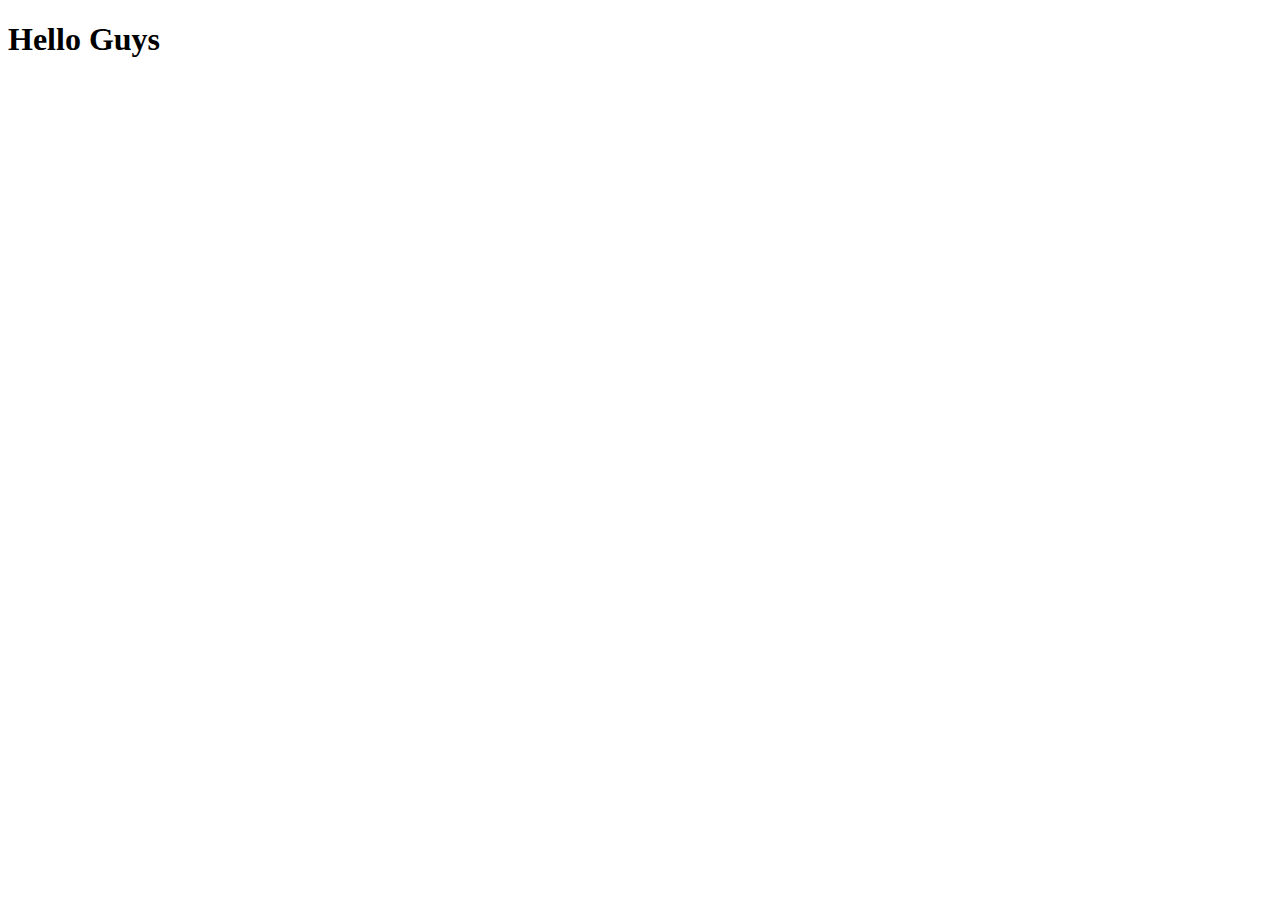
==== index.html @ 4224bbf2 "test" ====
<!DOCTYPE html>
<html lang="en">
  <head>
    <title>Bio | Alvaigan</title>
    <meta charset="UTF-8">
    <meta name="viewport" content="width=device-width, initial-scale=1">
  </head>
  <body>
    <h1>Hello Guys</h1>
  </body>
</html>
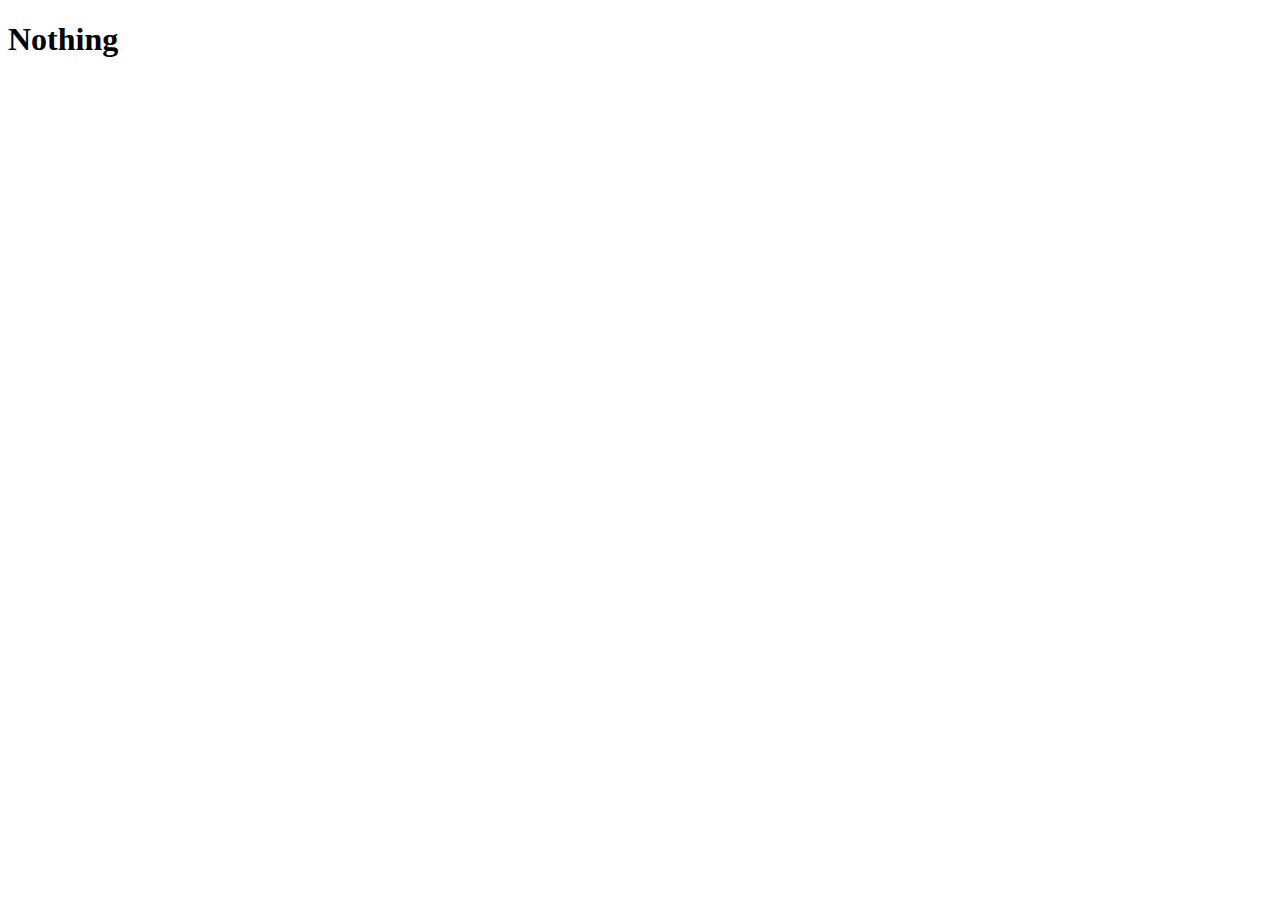
==== commit cfcdc318: "re-clean" ====
--- a/index.html
+++ b/index.html
@@ -6,6 +6,6 @@
     <meta name="viewport" content="width=device-width, initial-scale=1">
   </head>
   <body>
-    <h1>Hello Guys</h1>
+    <h1>Nothing</h1>
   </body>
 </html>
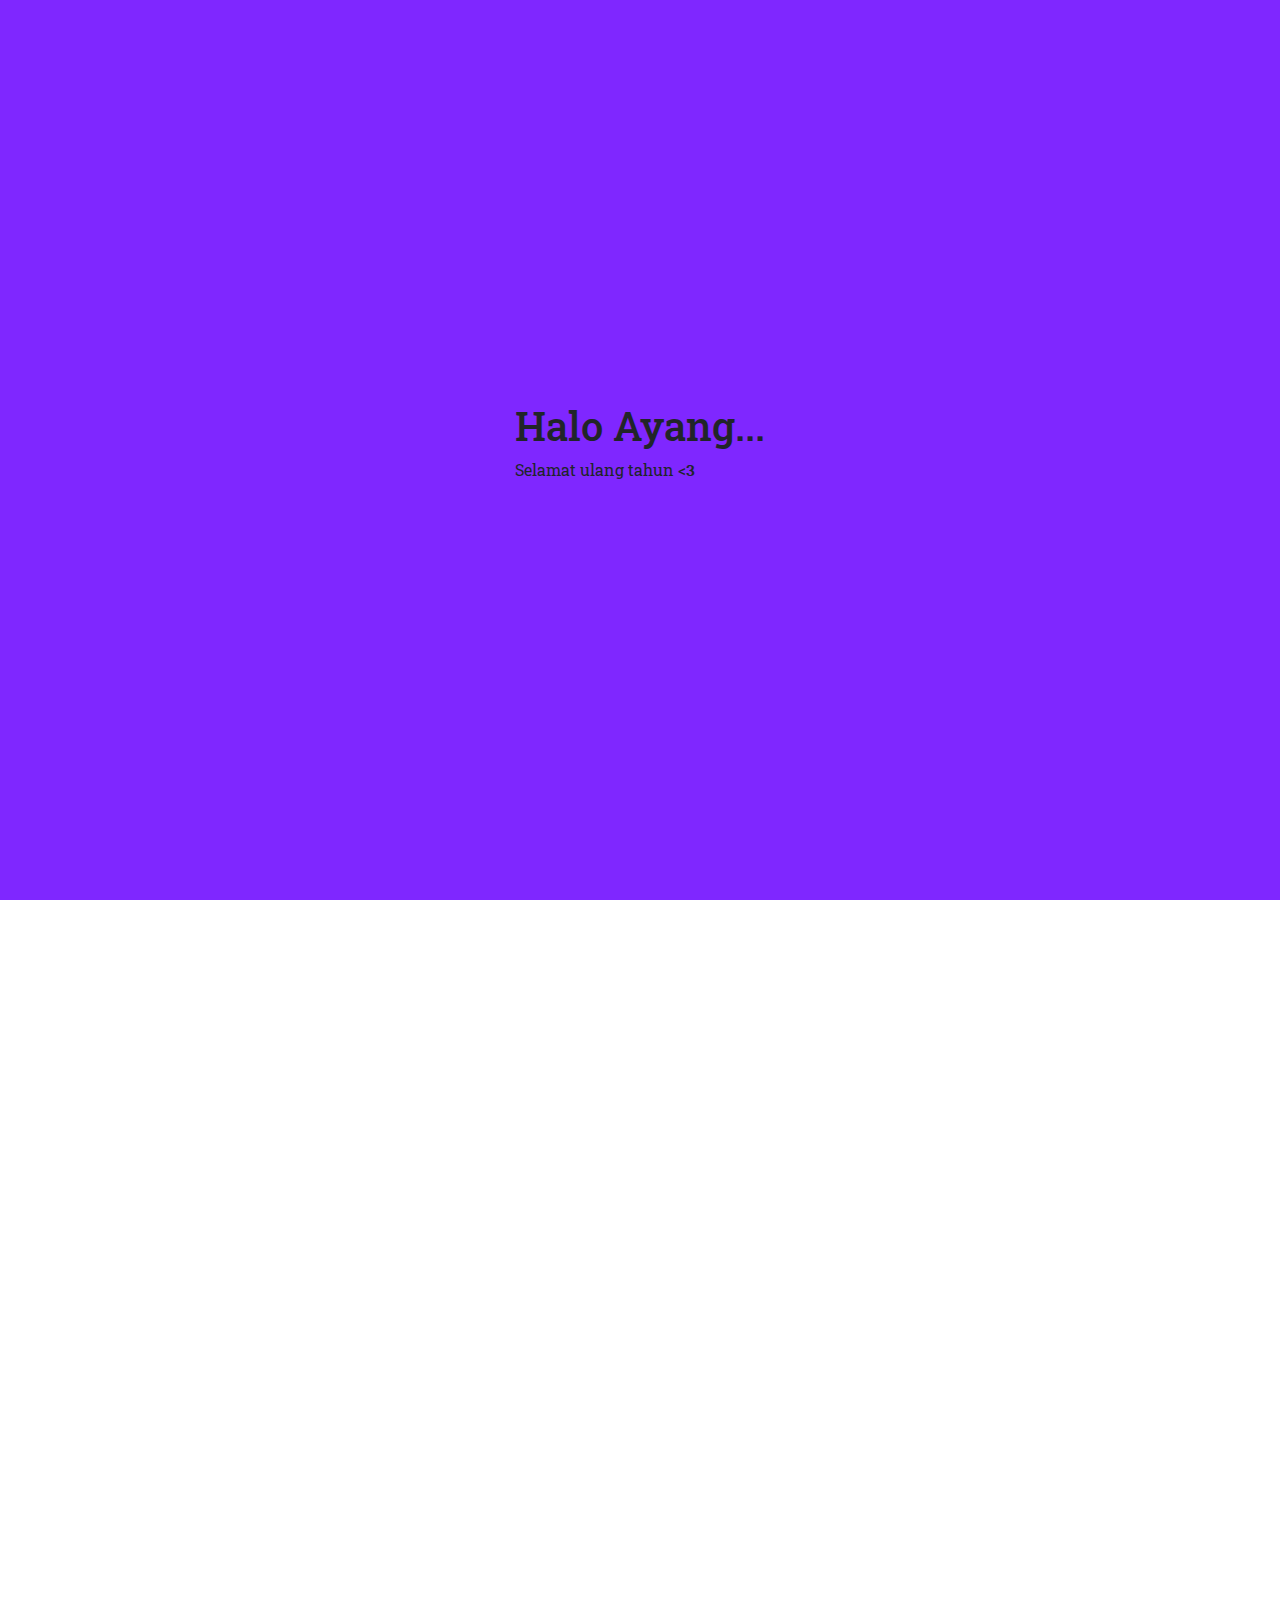
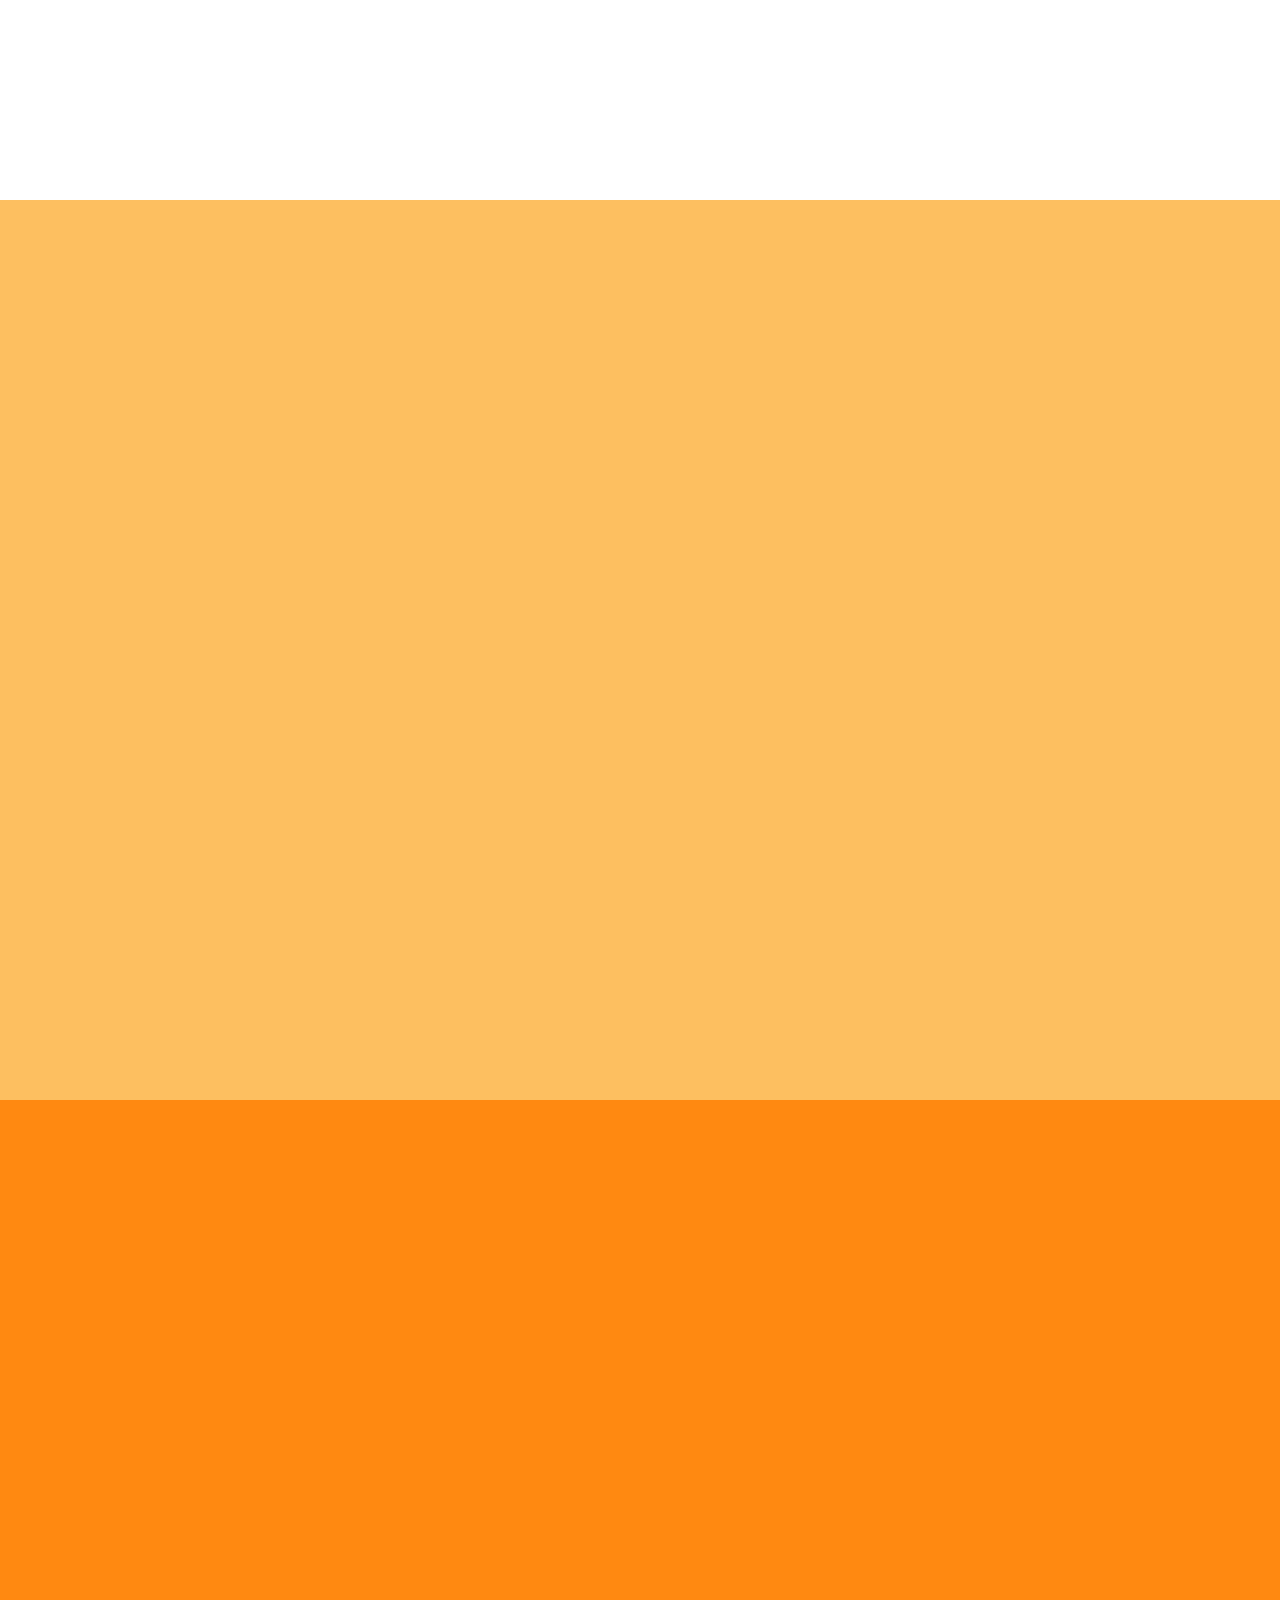
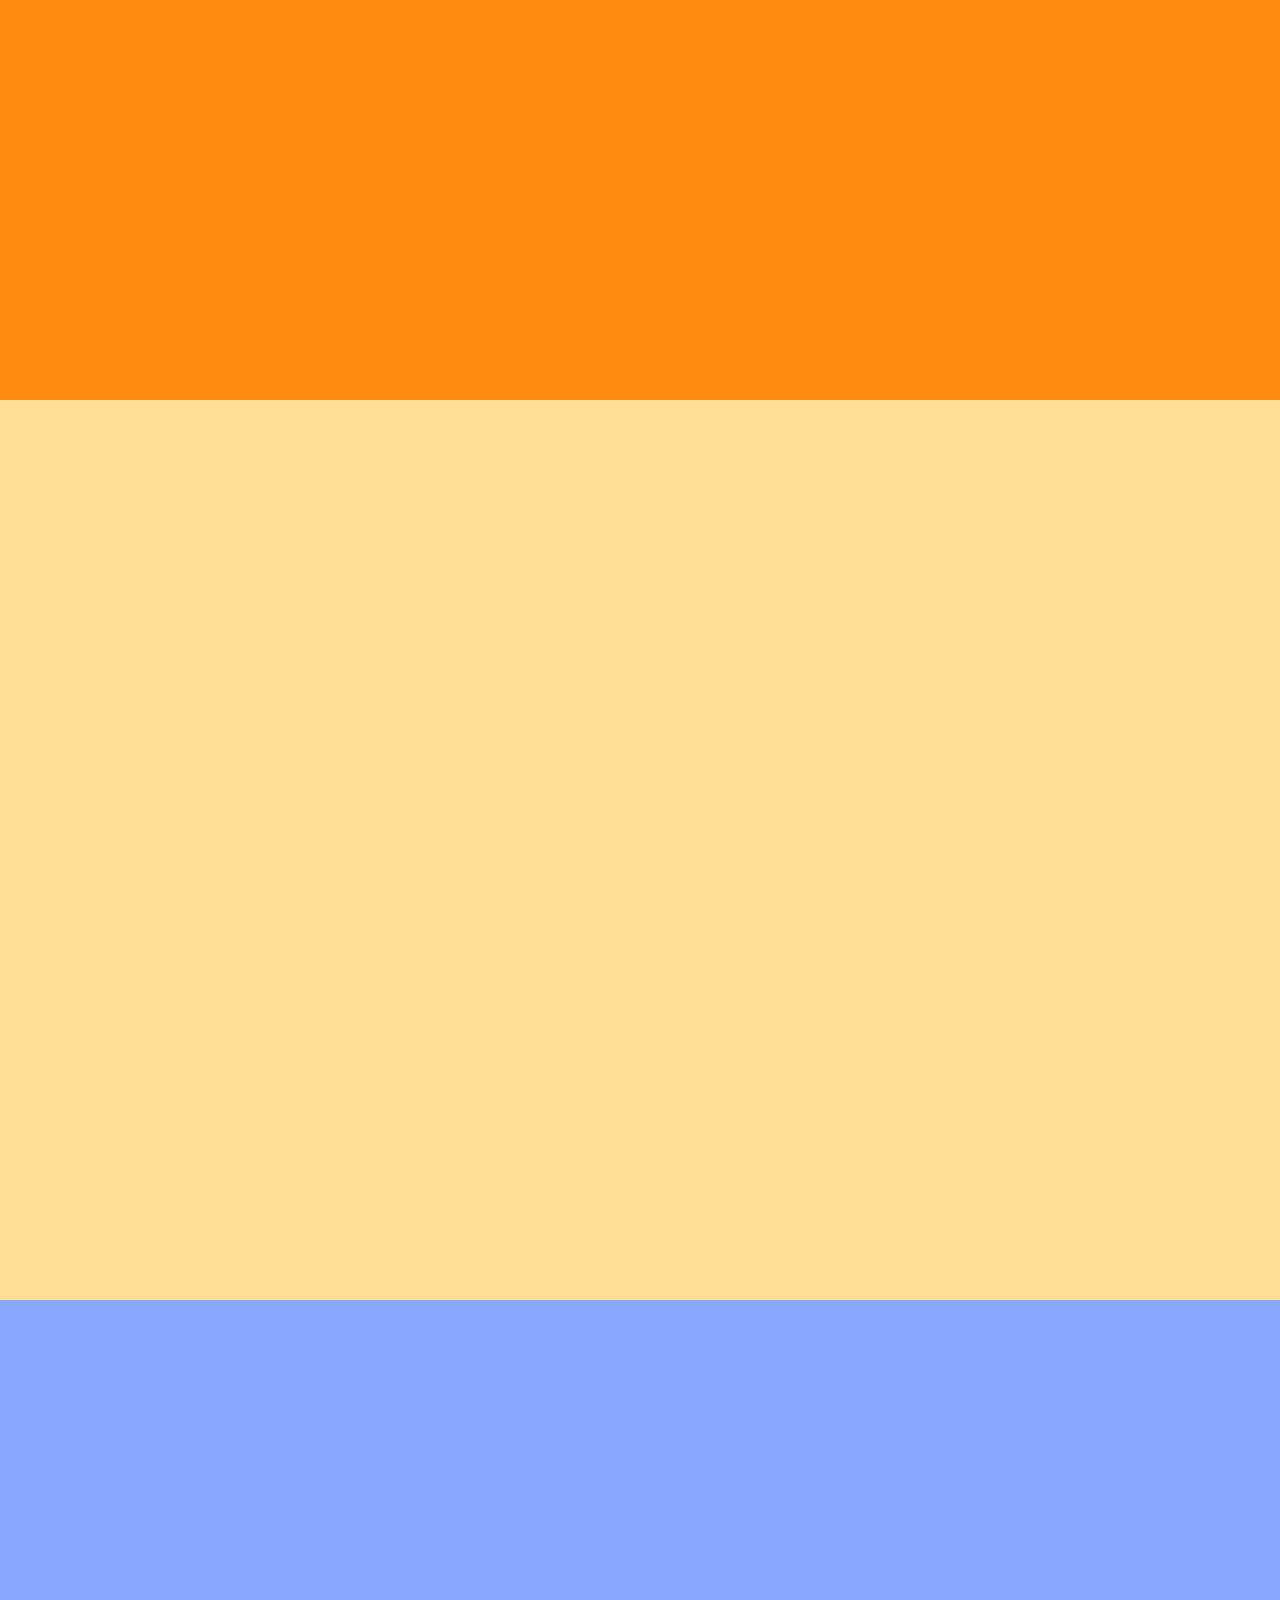
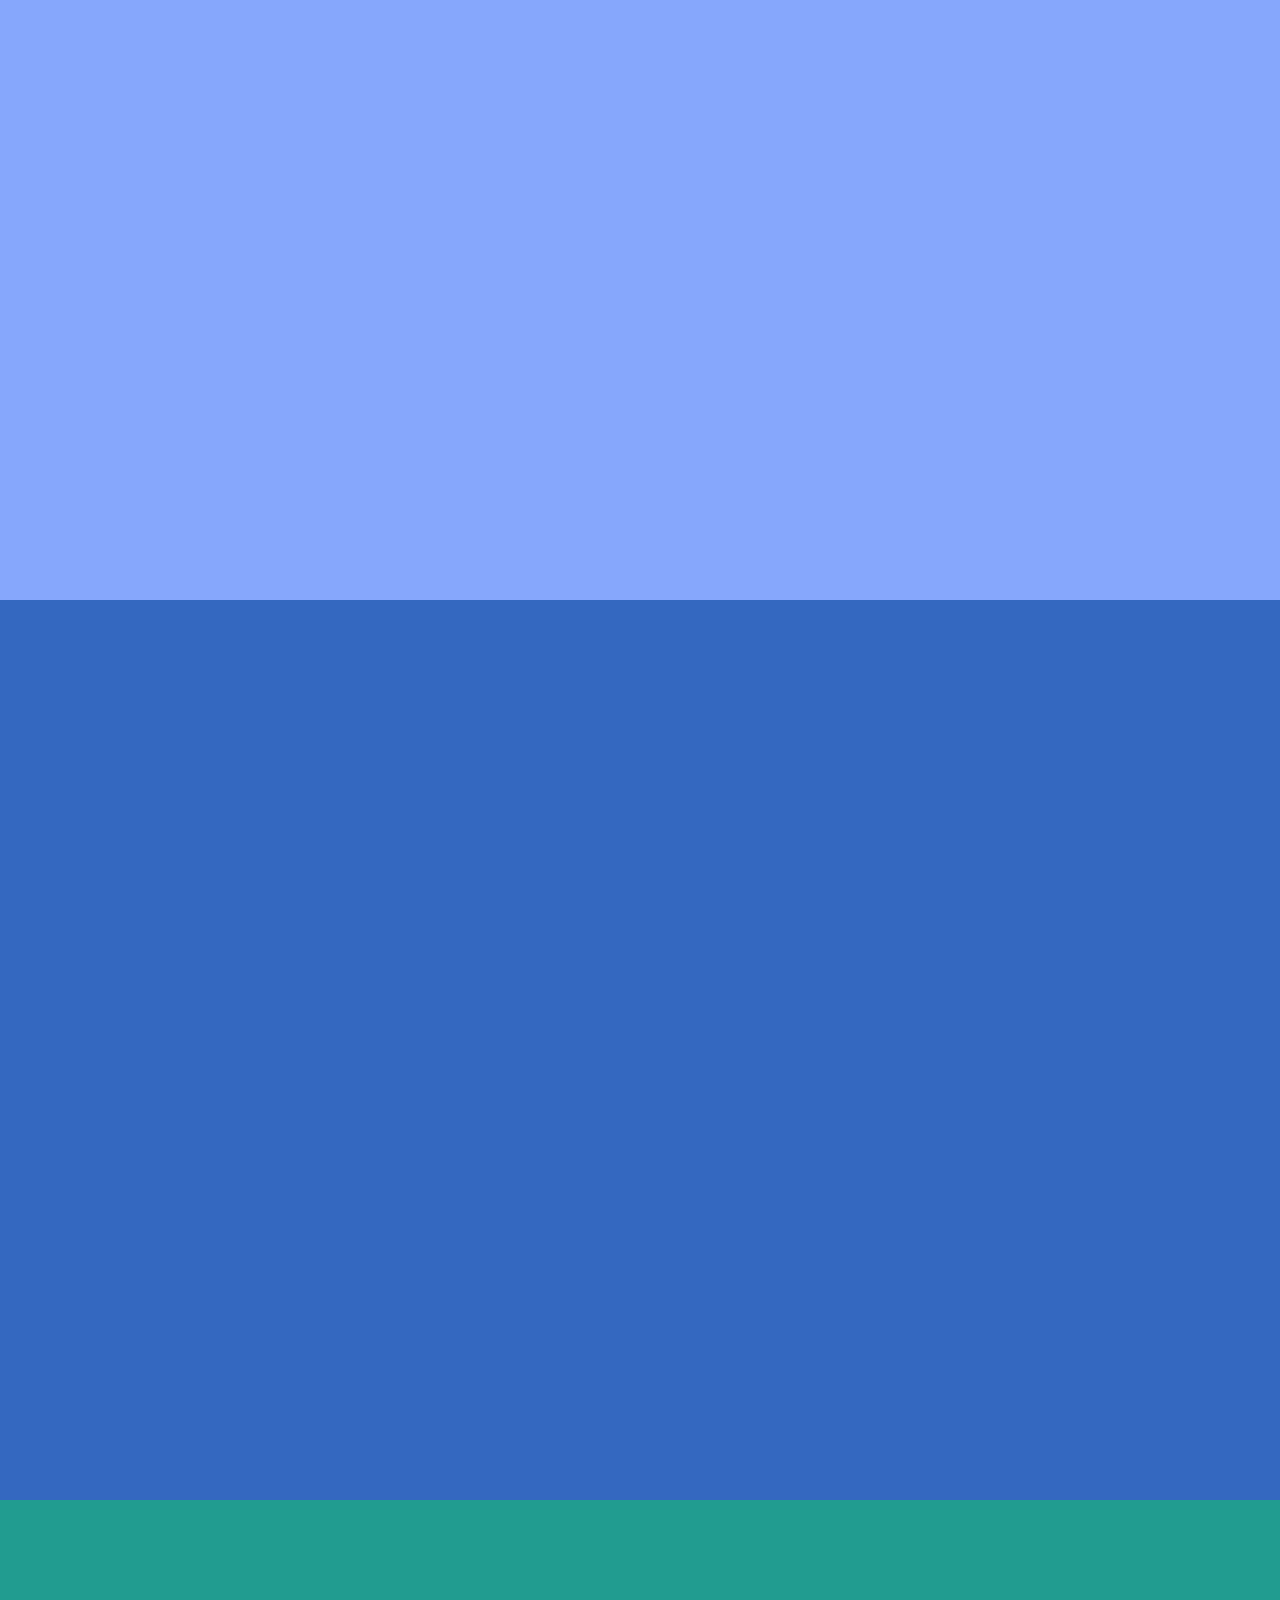
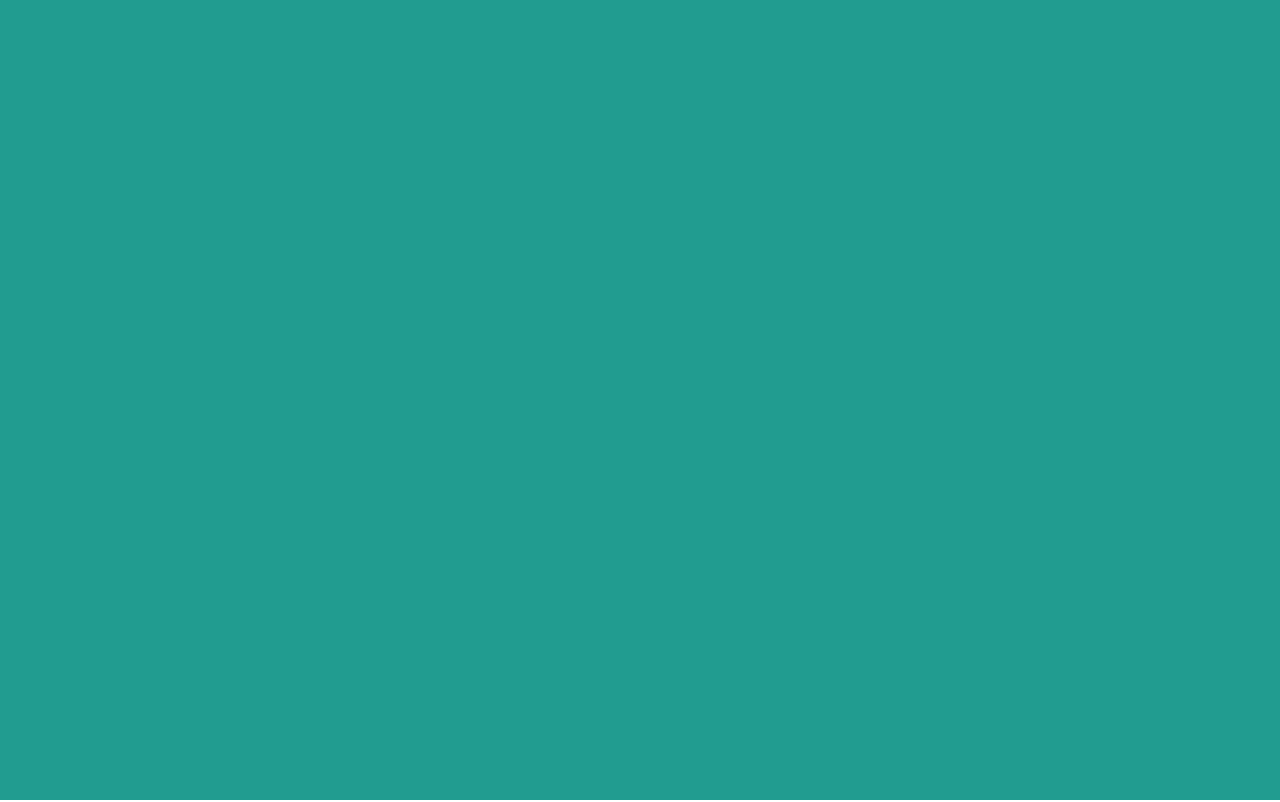
==== commit 7ac5bb21: "deploy" ====
--- a/index.html
+++ b/index.html
@@ -1,11 +1,144 @@
-<!DOCTYPE html>
+<!doctype html>
 <html lang="en">
   <head>
-    <title>Bio | Alvaigan</title>
-    <meta charset="UTF-8">
-    <meta name="viewport" content="width=device-width, initial-scale=1">
+    <title>Hey, Happy Birth Day ♡ ̆̈</title>
+    <meta charset="UTF-8" />
+    <meta name="viewport" content="width=device-width, initial-scale=1" />
+    <link
+      rel="stylesheet"
+      href="https://cdn.jsdelivr.net/npm/bootstrap@5.3.2/dist/css/bootstrap.min.css"
+    />
+    <link href="https://unpkg.com/aos@2.3.1/dist/aos.css" rel="stylesheet" />
+    <link rel="stylesheet" href="./style/style.css" />
   </head>
   <body>
-    <h1>Nothing</h1>
+    <div class="col">
+      <div
+        id="section1"
+        class="w-100 vh-100 d-flex flex-column justify-content-center align-items-center p-5"
+        style="background-color: #7f27ff"
+      >
+        <div>
+          <h1>Halo Ayang...</h1>
+          <p>Selamat ulang tahun <𝟑</p>
+        </div>
+      </div>
+
+      <div
+        id="section2"
+        class="w-100 vh-100 d-flex flex-column justify-content-center align-items-center p-5"
+        style="background-color: #9f70fd"
+        data-aos="fade-up"
+      >
+        <div>
+          <h1>Gak Kerasa yaa</h1>
+          <p data-aos="flip-left">Hari ini ayang udah menginjak usia ke-24 tahun.</p>
+          <p data-aos="flip-left">Berarti sekarang ayang udah makin dewasa.</p>
+          <p data-aos="flip-left">Makin pinter.</p>
+          <p data-aos="flip-left">Makin mandiri.</p>
+          <p data-aos="flip-left">
+            Harus makin-makin semangat juga deh ngejalanin tantangan ke depan.
+          </p>
+        </div>
+      </div>
+
+      <div
+        id="section3"
+        class="w-100 vh-100 d-flex flex-column justify-content-center align-items-center p-5"
+        style="background-color: #fdbf60"
+      >
+        <div>
+          <h1 data-aos="fade-up">Ayang punya harapan nggak?</h1>
+          <p data-aos="fade-up">Pasti punya yaa</p>
+          <p data-aos="fade-up">Ayang kan biasanya pengen ini, pengen itu hehe...</p>
+          <p data-aos="fade-up">Tapi apa pun itu asalkan baik, semoga kecapai yaa.</p>
+          <p data-aos="fade-up">Minimal setahun kedepan punya harapan yang bisa terwujud</p>
+          <p data-aos="fade-up">Kalo enggak terwujud, seperti biasa ngeluh ke aku aja yaa :))</p>
+        </div>
+      </div>
+
+      <div
+        id="section4"
+        class="w-100 vh-100 d-flex flex-column justify-content-center align-items-center p-5"
+        style="background-color: #ff8911"
+      >
+        <div>
+          <h1 data-aos="zoom-up">Ayang...</h1>
+          <p data-aos="zoom-up">Tau nggak?</p>
+          <p data-aos="zoom-up">Aku waktu cari-cari hadiah buat ayang bingung banget.</p>
+          <p data-aos="zoom-up">Gatau deh harus beliin ayang apa.</p>
+          <p data-aos="zoom-up">
+            Aku sampe mondar-mandir di depan toko, bolak-balik sambil nahan
+            mules.
+          </p>
+          <p data-aos="zoom-up">Tapi akhirnya aku nemu juga.</p>
+          <p data-aos="zoom-up">Hadiahnya biasa aja sih, tapi aku harap ayang suka.</p>
+        </div>
+      </div>
+
+      <div
+        id="section5"
+        class="w-100 vh-100 d-flex flex-column justify-content-center align-items-center p-5"
+        style="background-color: #ffdd95"
+      >
+        <div>
+          <h1 data-aos="flip-down">Ayang...</h1>
+          <p data-aos="flip-down">Aku minta maaf yaa kalo selama ini sering bikin ayang sedih.</p>
+          <p data-aos="flip-down">Sering bikin ayang kecewa juga.</p>
+          <p data-aos="flip-down">Tapi, dibalik itu sebetulnya aku sayang banget sama ayang.</p>
+          <p data-aos="flip-down">Aku ingin terus sama ayang.</p>
+          <p data-aos="flip-down">
+            Sampai kapanpun, aku ingin terus sama ayang karena ayang
+            satu-satunya yg bikin aku nyaman.
+          </p>
+        </div>
+      </div>
+
+      <div
+        id="section5"
+        class="w-100 vh-100 d-flex flex-column justify-content-center align-items-center p-5"
+        style="background-color: #86a7fc"
+      >
+        <div data-aos="zoom-up">
+          <h1>Tapi...</h1>
+          <p>Jangan marah-marah terus yaa hehe :))</p>
+        </div>
+      </div>
+
+      <div
+        id="section5"
+        class="w-100 vh-100 d-flex flex-column justify-content-center align-items-center p-5"
+        style="background-color: #3468c0"
+      >
+        <div data-aos="fade-down">
+          <h1>Semoga...</h1>
+          <p>Ayang bisa lebih baik lagi</p>
+          <p>Lebih semangat</p>
+          <p>Lebih dilebihkan rezekinya</p>
+          <p>Lebih dewasa</p>
+          <p>Lebih mandiri</p>
+          <p>Lebih sayang sama aku</p>
+          <p>Sama lebih cantik jugaa :*</p>
+        </div>
+      </div>
+
+      <div
+        id="section5"
+        class="w-100 vh-100 d-flex flex-column justify-content-center align-items-center p-5"
+        style="background-color: #219c90"
+      >
+        <div class="row mb-3">
+          <img src="./img/ayang.png" alt="ayang" data-aos="zoom-in" />
+        </div>
+        <div class="display-2" data-aos="fade-up">I Love U ❤️</div>
+        <span data-aos="fade-up">Sayangkuu :*</span>
+      </div>
+    </div>
+
+    <script src="https://cdn.jsdelivr.net/npm/bootstrap@5.3.2/dist/js/bootstrap.bundle.min.js"></script>
+    <script src="https://unpkg.com/aos@2.3.1/dist/aos.js"></script>
+    <script>
+      AOS.init();
+    </script>
   </body>
 </html>
--- a/style/style.css
+++ b/style/style.css
@@ -0,0 +1,9 @@
+@import url("https://fonts.googleapis.com/css2?family=Roboto+Slab&display=swap");
+
+body {
+  font-family: "Roboto Slab", serif;
+}
+
+.text-purple {
+  color: #9b59b6;
+}
